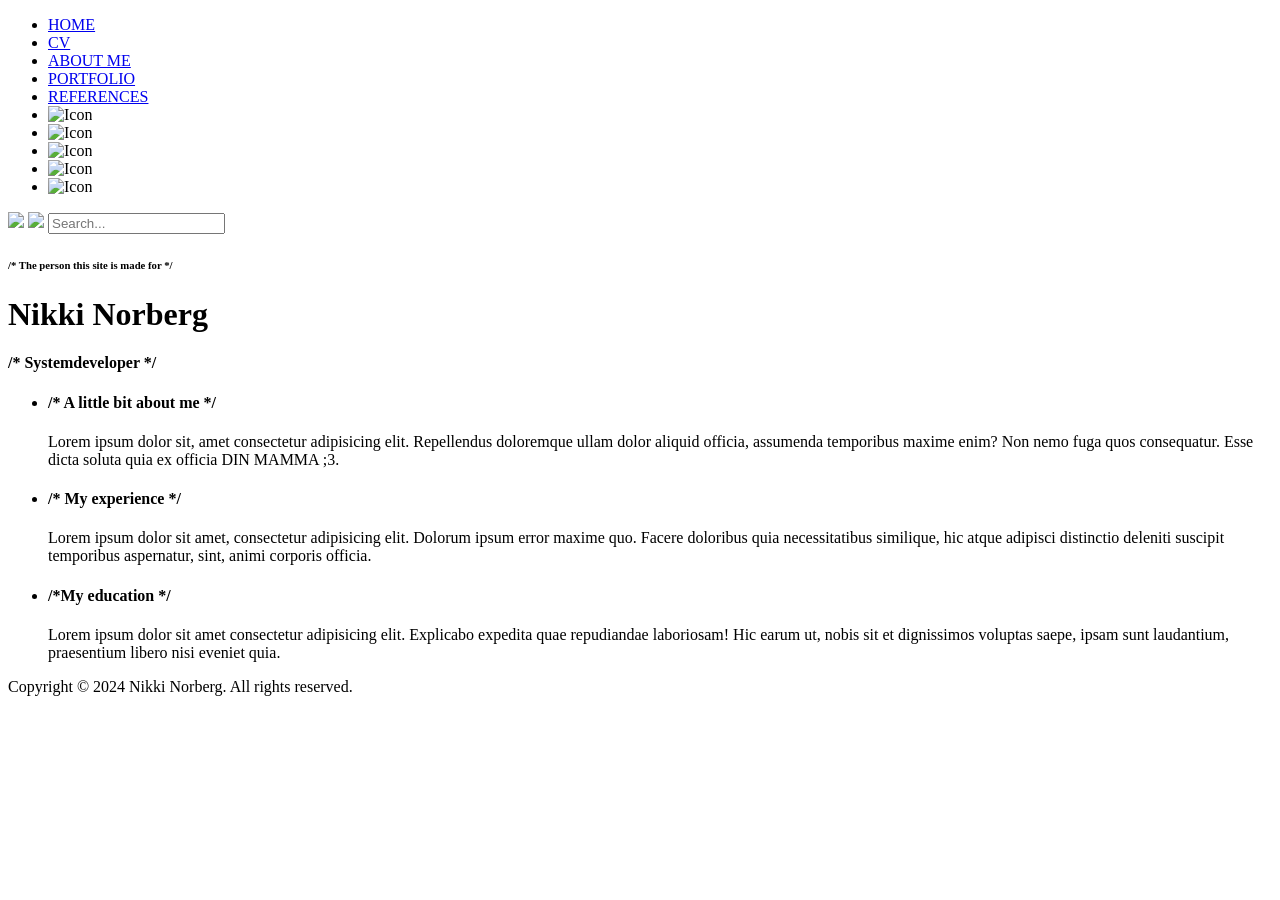
==== index.html @ 1f4ccd61 "cv_Website" ====
<!doctype html>
<html lang="en">
  <head>
    <link rel="stylesheet" href="style.css" />
    <meta charset="UTF-8" />
    <meta name="viewport" content="width=device-width, initial-scale=1.0" />
    <title>Nikki Norberg</title>
  </head>
  <body>
    <nav class="menu">
      <ul>
        <li><a href="index.html" class="active">HOME</a></li>
        <li><a href="CV.html">CV</a></li>
        <li><a href="OmMig.html">ABOUT ME</a></li>
        <li><a href="Portfolio.html">PORTFOLIO</a></li>
        <li><a href="referenser.html">REFERENCES</a></li>
        <li>
          <img
            src="   https://cdn-icons-png.flaticon.com/512/507/507257.png "
            alt="Icon"
            class="icon_arrow"
            id="leftArrow"
          />
        </li>
        <li>
          <img
            src="   https://cdn-icons-png.flaticon.com/512/507/507257.png "
            alt="Icon"
            class="icon_arrow"
            id="rightArrow"
          />
        </li>
        <li>
          <img
            src="   https://cdn-icons-png.flaticon.com/512/1828/1828901.png "
            
            alt="Icon"
            class="icon_nav"
            id="minimize"
          />
        </li>
        <li>
          <img
            src="   https://cdn-icons-png.flaticon.com/512/16799/16799159.png "
            alt="Icon"
            class="icon_nav"
            id="window"
          />
        </li>
        <li>
          <img
            src="   https://cdn-icons-png.flaticon.com/512/2976/2976286.png "
            alt="Icon"
            class="icon_nav"
            id="exit"
          />
        </li>
      </ul>
    </nav>

    <div class="search-container">
      <img
        src="   https://cdn-icons-png.flaticon.com/512/622/622669.png "
        class="search_icon"
      />
      <img
        src="   https://cdn-icons-png.flaticon.com/512/2198/2198321.png  "
        class="home_icon"
      />
      <input type="text" placeholder="Search..." class="search-input" />
    </div>

    <div class="name-display">
      <h6>/* The person this site is made for */</h6>
      <h1>Nikki Norberg</h1>
      <h4>/* Systemdeveloper */</h4>
    </div>

    <div class="content">
      <ul class="window-content">
        <li>
            <h4>/* A little bit about me */</h4>
          <p>
            Lorem ipsum dolor sit, amet consectetur adipisicing elit.
            Repellendus doloremque ullam dolor aliquid officia, assumenda
            temporibus maxime enim? Non nemo fuga quos consequatur. Esse dicta
            soluta quia ex officia DIN MAMMA ;3.
          </p>
        </li>
        <li>
            <h4>/* My experience */</h4>
          <p>
            Lorem ipsum dolor sit amet, consectetur adipisicing elit. Dolorum
            ipsum error maxime quo. Facere doloribus quia necessitatibus
            similique, hic atque adipisci distinctio deleniti suscipit
            temporibus aspernatur, sint, animi corporis officia.
          </p>
        </li>
        <li>
          <h4> /*My education */ </h4>
          <p>
            Lorem ipsum dolor sit amet consectetur adipisicing elit. Explicabo
            expedita quae repudiandae laboriosam! Hic earum ut, nobis sit et
            dignissimos voluptas saepe, ipsam sunt laudantium, praesentium
            libero nisi eveniet quia.
          </p>
        </li>
      </ul>
    </div>
  </body>
  <footer>
    <p>Copyright © 2024 Nikki Norberg. All rights reserved.</p>
  </footer>
</html>
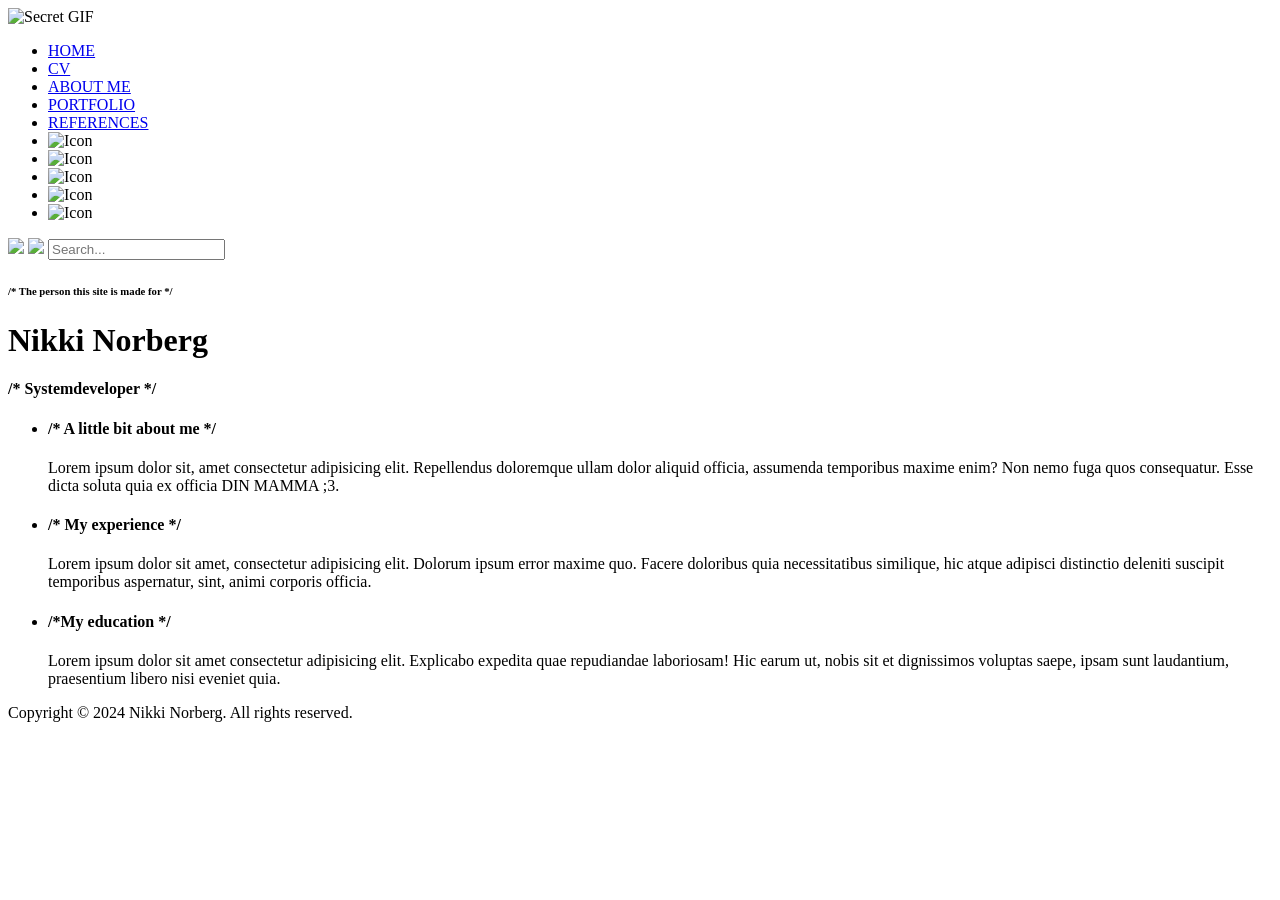
==== commit 89333d84: "Klar!" ====
--- a/index.html
+++ b/index.html
@@ -2,11 +2,19 @@
 <html lang="en">
   <head>
     <link rel="stylesheet" href="style.css" />
+    <script src="scripts.js" defer></script>
     <meta charset="UTF-8" />
     <meta name="viewport" content="width=device-width, initial-scale=1.0" />
     <title>Nikki Norberg</title>
   </head>
   <body>
+
+    <div class="modal" id="secret-gif-modal">
+      <div class="modal-content">
+        <img id="modal-gif-image" src="" alt="Secret GIF" />
+      </div>
+    </div>
+
     <nav class="menu">
       <ul>
         <li><a href="index.html" class="active">HOME</a></li>
@@ -33,7 +41,6 @@
         <li>
           <img
             src="   https://cdn-icons-png.flaticon.com/512/1828/1828901.png "
-            
             alt="Icon"
             class="icon_nav"
             id="minimize"
@@ -58,6 +65,8 @@
       </ul>
     </nav>
 
+    <div id="secret-area"></div>
+    
     <div class="search-container">
       <img
         src="   https://cdn-icons-png.flaticon.com/512/622/622669.png "
@@ -79,7 +88,7 @@
     <div class="content">
       <ul class="window-content">
         <li>
-            <h4>/* A little bit about me */</h4>
+          <h4>/* A little bit about me */</h4>
           <p>
             Lorem ipsum dolor sit, amet consectetur adipisicing elit.
             Repellendus doloremque ullam dolor aliquid officia, assumenda
@@ -88,7 +97,7 @@
           </p>
         </li>
         <li>
-            <h4>/* My experience */</h4>
+          <h4>/* My experience */</h4>
           <p>
             Lorem ipsum dolor sit amet, consectetur adipisicing elit. Dolorum
             ipsum error maxime quo. Facere doloribus quia necessitatibus
@@ -97,7 +106,7 @@
           </p>
         </li>
         <li>
-          <h4> /*My education */ </h4>
+          <h4>/*My education */</h4>
           <p>
             Lorem ipsum dolor sit amet consectetur adipisicing elit. Explicabo
             expedita quae repudiandae laboriosam! Hic earum ut, nobis sit et
